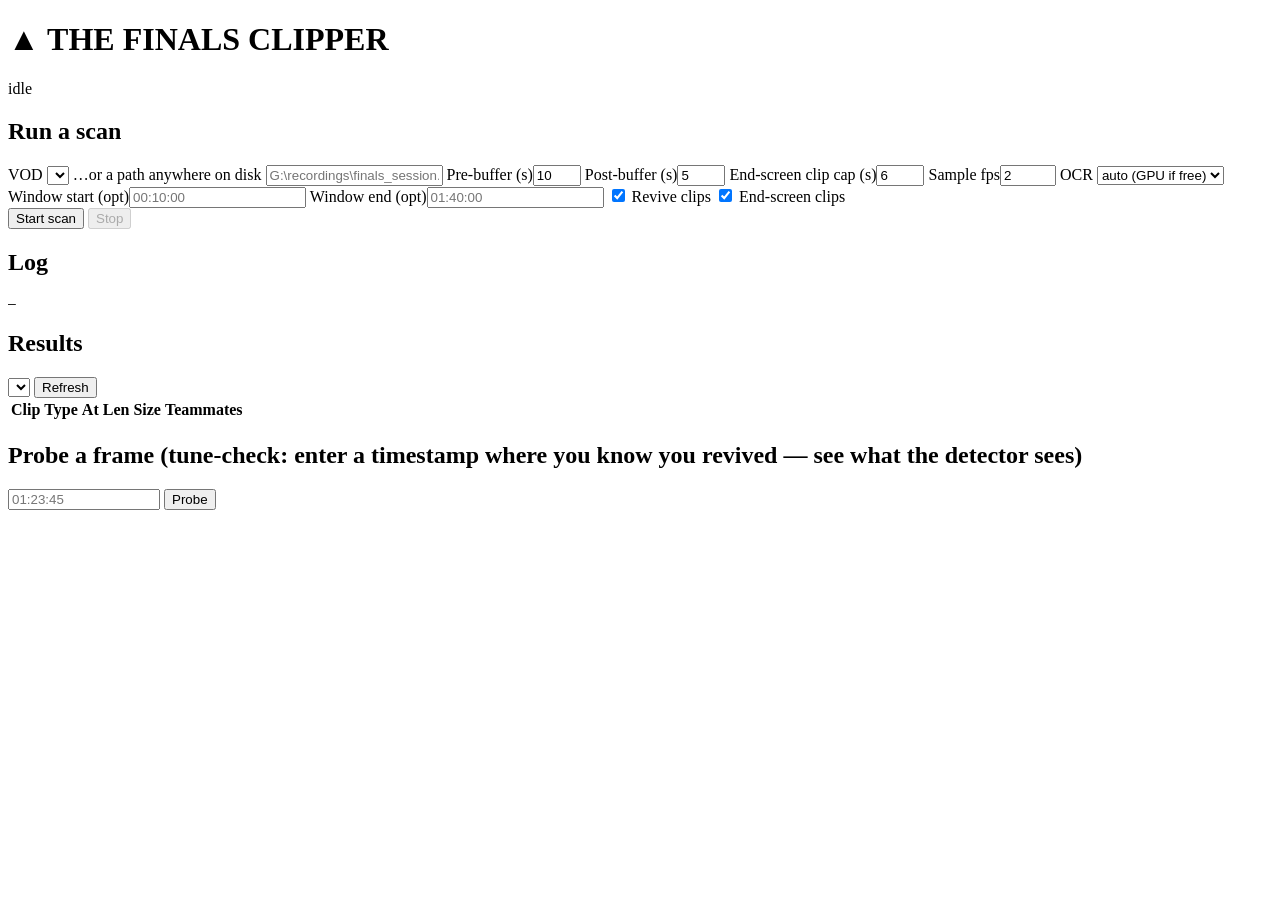
==== finals/templates/index.html @ 642c878d "feat(finals): THE FINALS Clipper — game-specific revive + end-screen montage app (:5200) Owner reque" ====
<!DOCTYPE html>
<html lang="en">
<head>
<meta charset="utf-8">
<meta name="viewport" content="width=device-width, initial-scale=1">
<title>THE FINALS Clipper</title>
<link rel="stylesheet" href="/static/finals.css">
</head>
<body>
<header>
  <h1><span class="logo">▲</span> THE FINALS <span class="sub">CLIPPER</span></h1>
  <div id="status-pill" class="pill idle">idle</div>
</header>

<main>
  <section class="card">
    <h2>Run a scan</h2>
    <div class="grid">
      <label class="wide">VOD
        <select id="sel-vod"></select>
      </label>
      <label class="wide">…or a path anywhere on disk
        <input id="inp-path" type="text" placeholder="G:\recordings\finals_session.mp4">
      </label>
      <label>Pre-buffer (s)<input id="inp-pre" type="number" value="10" min="0" max="60" step="1"></label>
      <label>Post-buffer (s)<input id="inp-post" type="number" value="5" min="0" max="60" step="1"></label>
      <label>End-screen clip cap (s)<input id="inp-endcap" type="number" value="6" min="1" max="20" step="1"></label>
      <label>Sample fps<input id="inp-fps" type="number" value="2" min="0.5" max="6" step="0.5"></label>
      <label>OCR
        <select id="sel-ocr">
          <option value="auto" selected>auto (GPU if free)</option>
          <option value="gpu">GPU</option>
          <option value="cpu">CPU</option>
        </select>
      </label>
      <label>Window start (opt)<input id="inp-start" type="text" placeholder="00:10:00"></label>
      <label>Window end (opt)<input id="inp-end" type="text" placeholder="01:40:00"></label>
      <label class="check"><input id="chk-revives" type="checkbox" checked> Revive clips</label>
      <label class="check"><input id="chk-endscreens" type="checkbox" checked> End-screen clips</label>
    </div>
    <div class="row">
      <button id="btn-run" class="primary">Start scan</button>
      <button id="btn-stop" class="danger" disabled>Stop</button>
      <span id="run-msg" class="msg"></span>
    </div>
    <div class="progress"><div id="progress-bar"></div></div>
    <div id="progress-line" class="mono dim"></div>
  </section>

  <section class="card">
    <h2>Log</h2>
    <pre id="log" class="mono">—</pre>
  </section>

  <section class="card">
    <h2>Results</h2>
    <div class="row">
      <select id="sel-run"></select>
      <button id="btn-refresh">Refresh</button>
      <span id="results-summary" class="msg"></span>
    </div>
    <table id="clips-table">
      <thead><tr><th>Clip</th><th>Type</th><th>At</th><th>Len</th><th>Size</th><th>Teammates</th></tr></thead>
      <tbody></tbody>
    </table>
    <video id="player" controls preload="none" style="display:none"></video>
  </section>

  <section class="card">
    <h2>Probe a frame <span class="dim">(tune-check: enter a timestamp where you know you revived — see what the detector sees)</span></h2>
    <div class="row">
      <input id="inp-probe-t" type="text" placeholder="01:23:45" style="width:9rem">
      <button id="btn-probe">Probe</button>
    </div>
    <pre id="probe-out" class="mono" style="display:none"></pre>
    <img id="probe-img" style="display:none" alt="annotated probe frame">
  </section>
</main>

<script src="/static/finals.js"></script>
</body>
</html>
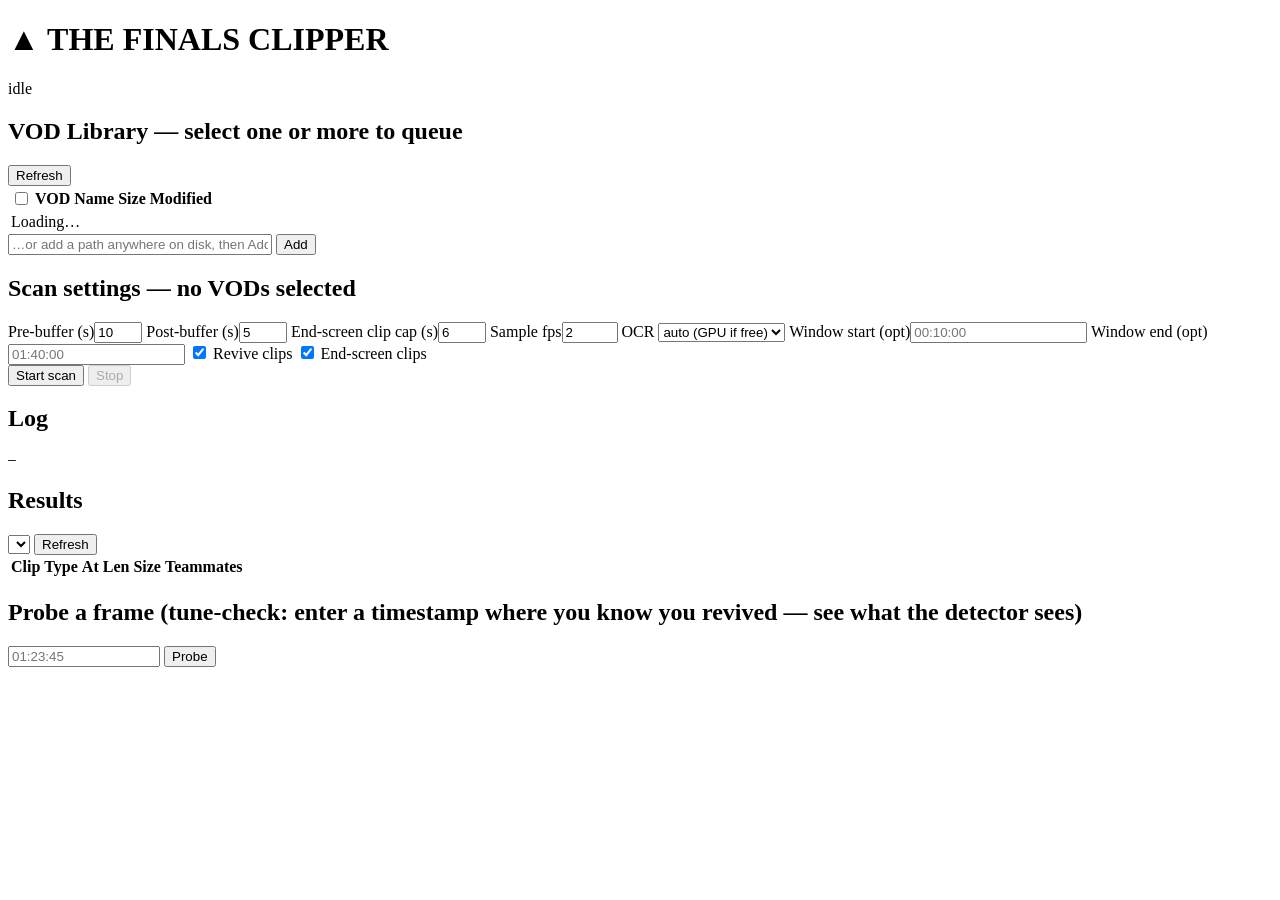
==== commit ae2498f4: "feat(finals): multi-VOD batch selection, matching the main dashboard's UX Owner: "I cant select mult" ====
--- a/finals/templates/index.html
+++ b/finals/templates/index.html
@@ -14,14 +14,31 @@
 
 <main>
   <section class="card">
-    <h2>Run a scan</h2>
+    <div class="panel-head">
+      <h2>VOD Library <span class="dim">— select one or more to queue</span></h2>
+      <button id="btn-refresh-vods" class="btn-ghost">Refresh</button>
+    </div>
+    <table class="vod-table">
+      <thead>
+        <tr>
+          <th class="chk-col"><input type="checkbox" id="vod-select-all" title="Select all VODs"></th>
+          <th>VOD Name</th>
+          <th>Size</th>
+          <th>Modified</th>
+        </tr>
+      </thead>
+      <tbody id="vod-tbody"><tr><td colspan="4" class="empty-state">Loading…</td></tr></tbody>
+    </table>
+    <div class="row">
+      <input id="inp-path" type="text" placeholder="…or add a path anywhere on disk, then Add" style="flex:1; min-width:16rem">
+      <button id="btn-add-path">Add</button>
+    </div>
+    <div id="extra-paths" class="chips"></div>
+  </section>
+
+  <section class="card">
+    <h2>Scan settings <span class="dim" id="selected-summary">— no VODs selected</span></h2>
     <div class="grid">
-      <label class="wide">VOD
-        <select id="sel-vod"></select>
-      </label>
-      <label class="wide">…or a path anywhere on disk
-        <input id="inp-path" type="text" placeholder="G:\recordings\finals_session.mp4">
-      </label>
       <label>Pre-buffer (s)<input id="inp-pre" type="number" value="10" min="0" max="60" step="1"></label>
       <label>Post-buffer (s)<input id="inp-post" type="number" value="5" min="0" max="60" step="1"></label>
       <label>End-screen clip cap (s)<input id="inp-endcap" type="number" value="6" min="1" max="20" step="1"></label>
@@ -33,8 +50,8 @@
           <option value="cpu">CPU</option>
         </select>
       </label>
-      <label>Window start (opt)<input id="inp-start" type="text" placeholder="00:10:00"></label>
-      <label>Window end (opt)<input id="inp-end" type="text" placeholder="01:40:00"></label>
+      <label title="Applies to every queued VOD — leave blank for full-length VODs, or only queue one VOD when using a window">Window start (opt)<input id="inp-start" type="text" placeholder="00:10:00"></label>
+      <label title="Applies to every queued VOD — leave blank for full-length VODs, or only queue one VOD when using a window">Window end (opt)<input id="inp-end" type="text" placeholder="01:40:00"></label>
       <label class="check"><input id="chk-revives" type="checkbox" checked> Revive clips</label>
       <label class="check"><input id="chk-endscreens" type="checkbox" checked> End-screen clips</label>
     </div>
@@ -43,6 +60,7 @@
       <button id="btn-stop" class="danger" disabled>Stop</button>
       <span id="run-msg" class="msg"></span>
     </div>
+    <div id="queue-line" class="mono dim"></div>
     <div class="progress"><div id="progress-bar"></div></div>
     <div id="progress-line" class="mono dim"></div>
   </section>
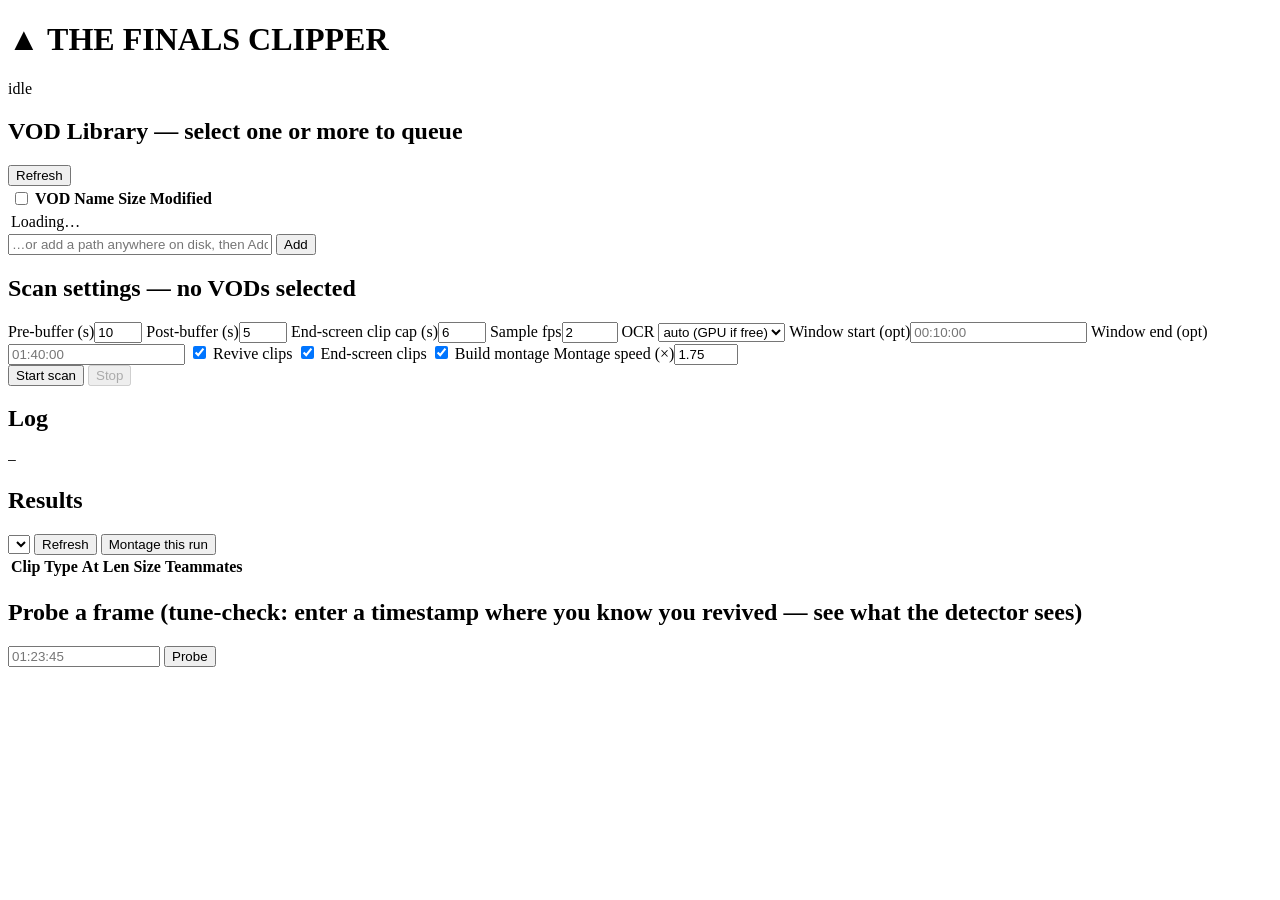
==== commit aa50d64a: "feat(finals): automatic sped-up montage per run + remontage for existing runs Owner ask: "make it so" ====
--- a/finals/templates/index.html
+++ b/finals/templates/index.html
@@ -54,6 +54,8 @@
       <label title="Applies to every queued VOD — leave blank for full-length VODs, or only queue one VOD when using a window">Window end (opt)<input id="inp-end" type="text" placeholder="01:40:00"></label>
       <label class="check"><input id="chk-revives" type="checkbox" checked> Revive clips</label>
       <label class="check"><input id="chk-endscreens" type="checkbox" checked> End-screen clips</label>
+      <label class="check" title="Combine this run's clips (chronological — revives, then that match's end screens) into one sped-up montage per VOD. Individual clips are kept."><input id="chk-montage" type="checkbox" checked> Build montage</label>
+      <label>Montage speed (×)<input id="inp-mspeed" type="number" value="1.75" min="1" max="3" step="0.25"></label>
     </div>
     <div class="row">
       <button id="btn-run" class="primary">Start scan</button>
@@ -75,6 +77,7 @@
     <div class="row">
       <select id="sel-run"></select>
       <button id="btn-refresh">Refresh</button>
+      <button id="btn-montage" title="Combine this run's already-cut clips into a montage at the speed set above — no re-scan">Montage this run</button>
       <span id="results-summary" class="msg"></span>
     </div>
     <table id="clips-table">
